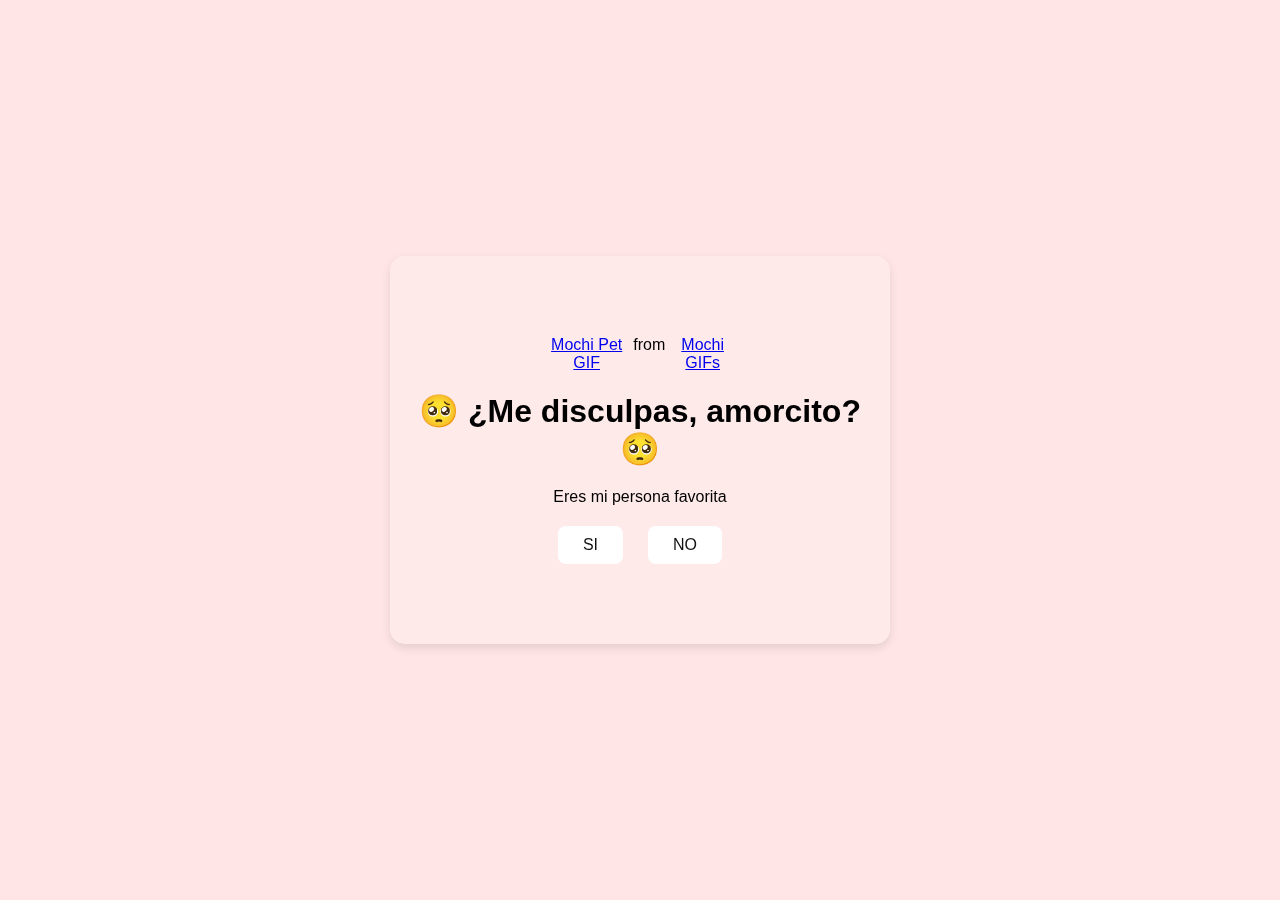
==== index.html @ d26f98f0 "first commit" ====
<!DOCTYPE html>
<html lang="en">
<head>
    <meta charset="UTF-8">
    <meta name="viewport" content="width=device-width, initial-scale=1.0">
    <link rel="stylesheet" href="style.css">
    <title>Te gustaria salir conmigo?</title>
</head>
<body>
    <div class="container">
        <div class="tenor-gif-embed" data-postid="2871482820979272488" data-share-method="host" data-aspect-ratio="1.28351" data-width="100%"><a href="https://tenor.com/view/mochi-pet-mochi-cat-cute-squiddy-gif-2871482820979272488">Mochi Pet GIF</a>from <a href="https://tenor.com/search/mochi-gifs">Mochi GIFs</a></div> <script type="text/javascript" async src="https://tenor.com/embed.js"></script>
        <h1>🥺 ¿Me disculpas, amorcito? 🥺</h1>
        <p>Eres mi persona favorita</p>
        <div class="btn">
            <a href="si.html">SI</a>
            <a href="no1.html">NO</a>
        </div>
    </div>
</body>
</html>
---- style.css ----
* {
    margin: 0;
    padding: 0;
    box-sizing: border-box;
    font-family: sans-serif;
}

body {
    position: relative;
    width: 100%;
    min-height: 100vh;
    display: flex;
    justify-content: center;
    align-items: center;
    background-color: #ffe5e5;
    background-size: cover;
    background-position: center;
    background-repeat: no-repeat;
    margin: 0;
    height: 100vh;
    width: 100vw;
}

.container {
    display: flex;
    flex-direction: column;
    text-align: center;
    align-items: center;
    gap: 20px;
    max-width: 500px;
    padding: 80px 20px;
    background: rgba(255, 255, 255, 0.2); /* Fondo semitransparente */
    backdrop-filter: blur(10px); /* Aplica el efecto blur */
    -webkit-backdrop-filter: blur(10px); /* Para compatibilidad con Safari */
    border-radius: 15px;
    box-shadow: 0 4px 10px rgba(0, 0, 0, 0.1);
}

.container .tenor-gif-embed {
    display: flex;
    max-width: 200px;
}

.container .btn {
    display: flex;
    gap: 25px;
}

.btn a {
    text-decoration: none;
    color: #111;
    background: #fff;
    padding: 10px 25px;
    border-radius: 8px;
    box-shadow: 0.5rem 1rem 3rem hsl(0, 0, 0,0.3);

}

/* Fondo para pantallas grandes (desktop) */
@media (min-width: 1024px) {
    body {
        background-image: url('../san-valentin-proyecto/img/machu-picchu.jpeg'); /* Reemplaza con tu imagen */
    }
}

/* Fondo para pantallas pequeñas (móviles) */
@media (max-width: 1023px) {
    body {
        background-image: url('../san-valentin-proyecto/img/love.jpeg'); /* Reemplaza con tu imagen */
    }
}
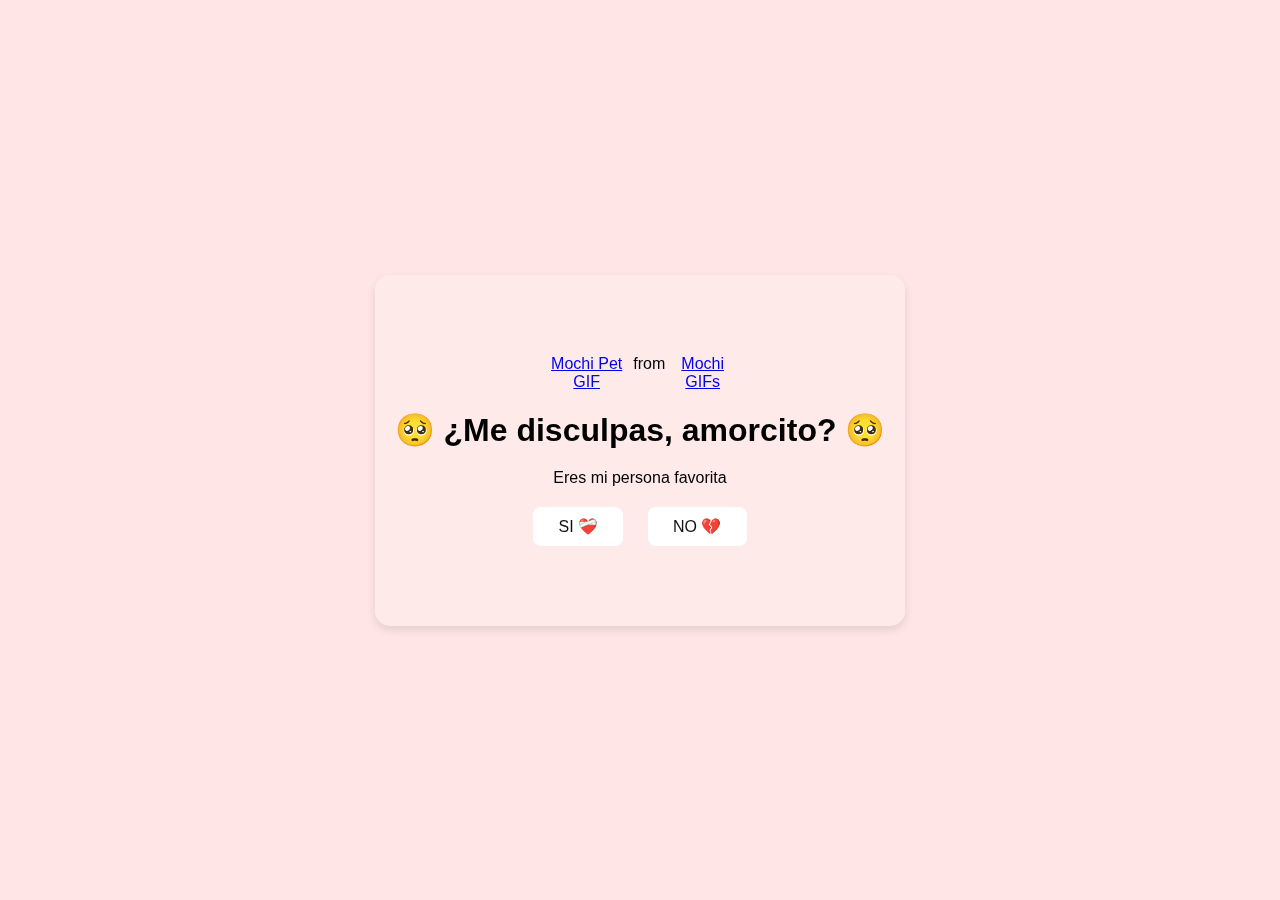
==== commit c1c4e54d: "Cambios" ====
--- a/index.html
+++ b/index.html
@@ -12,8 +12,8 @@
         <h1>🥺 ¿Me disculpas, amorcito? 🥺</h1>
         <p>Eres mi persona favorita</p>
         <div class="btn">
-            <a href="si.html">SI</a>
-            <a href="no1.html">NO</a>
+            <a href="si.html">SI ❤️‍🩹</a>
+            <a href="no1.html">NO 💔</a>
         </div>
     </div>
 </body>
--- a/style.css
+++ b/style.css
@@ -27,7 +27,7 @@
     text-align: center;
     align-items: center;
     gap: 20px;
-    max-width: 500px;
+    max-width: 600px;
     padding: 80px 20px;
     background: rgba(255, 255, 255, 0.2); /* Fondo semitransparente */
     backdrop-filter: blur(10px); /* Aplica el efecto blur */
@@ -59,13 +59,16 @@
 /* Fondo para pantallas grandes (desktop) */
 @media (min-width: 1024px) {
     body {
-        background-image: url('../san-valentin-proyecto/img/machu-picchu.jpeg'); /* Reemplaza con tu imagen */
+        background-image: url(https://lh3.googleusercontent.com/pw/[base64]w3064-h2298-s-no?authuser=2); /* Reemplaza con tu imagen */
     }
 }
 
 /* Fondo para pantallas pequeñas (móviles) */
 @media (max-width: 1023px) {
     body {
-        background-image: url('../san-valentin-proyecto/img/love.jpeg'); /* Reemplaza con tu imagen */
+        background-image: url(https://lh3.googleusercontent.com/pw/[base64]w1572-h2298-s-no?authuser=2); /* Reemplaza con tu imagen */
+    }
+    .container {
+        width: 350px;
     }
 }